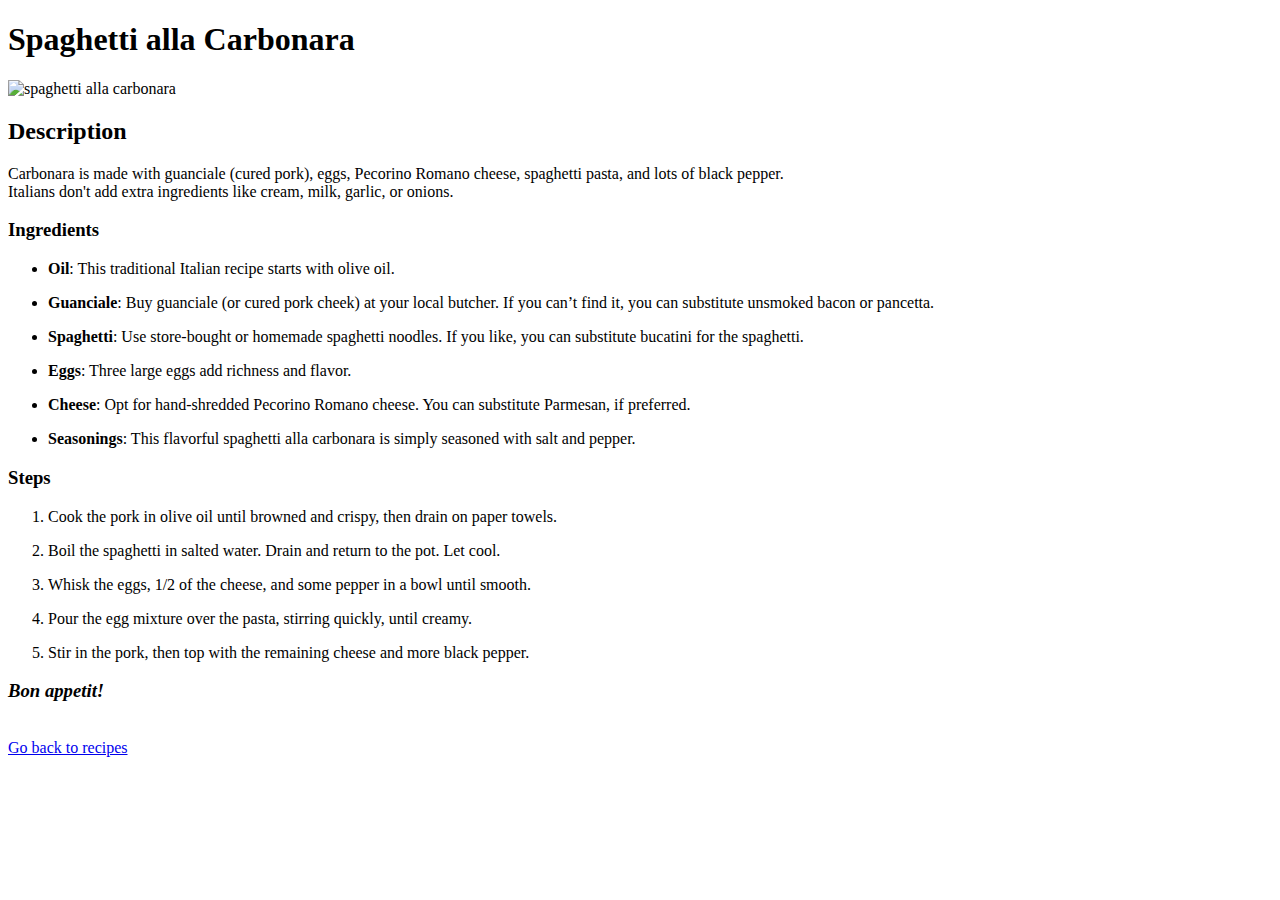
==== recipes/carbonara.html @ c2d0aec3 "Add 2 more recipes to homepage" ====
<!DOCTYPE html>
<html>
    <head>
        <meta charset="utf-8">
        <title>Spaghetti alla Carbonara Recipe</title>
    </head>

    <body>
        <h1>Spaghetti alla Carbonara</h1>
        <img src="https://www.allrecipes.com/thmb/InzCzO3OWS1inqCRU3AJhv33fhg=/750x0/filters:no_upscale():max_bytes(150000):strip_icc():format(webp)/245775-spaghetti-alla-carbonara-the-traditional-italian-recipe-DDMFS-4x3-879c32ee3cfb463582e3e6230e311029.jpg" alt="spaghetti alla carbonara" width="300" height="300">
        <h2>Description</h2>
        <p>
            Carbonara is made with guanciale (cured pork), eggs, Pecorino Romano cheese, spaghetti pasta, and lots of black pepper.<br>
            Italians don't add extra ingredients like cream, milk, garlic, or onions.
        </p>
        <h3>Ingredients</h3>
        <ul>
            <li>
                <p>
                    <strong>Oil</strong>: This traditional Italian recipe starts with olive oil.
                </p>
            </li>
            <li>
                <p>
                    <strong>Guanciale</strong>: Buy guanciale (or cured pork cheek) at your local butcher. If you can’t find it, you can substitute unsmoked bacon or pancetta.
                </p>
            </li>
            <li>
                <p>
                    <strong>Spaghetti</strong>: Use store-bought or homemade spaghetti noodles. If you like, you can substitute bucatini for the spaghetti. 
                </p>
            </li>
            <li>
                <p>
                    <strong>Eggs</strong>: Three large eggs add richness and flavor. 
                </p>
            </li>
            <li>
                <p>
                    <strong>Cheese</strong>: Opt for hand-shredded Pecorino Romano cheese. You can substitute Parmesan, if preferred.
                </p>
            </li>
            <li>
                <p>
                    <strong>Seasonings</strong>: This flavorful spaghetti alla carbonara is simply seasoned with salt and pepper. 
                </p>
            </li>
        </ul>
        <h3>Steps</h3>
        <ol>
            <li>
                <p>
                    Cook the pork in olive oil until browned and crispy, then drain on paper towels.
                </p>
            </li>
            <li>
                <p>
                    Boil the spaghetti in salted water. Drain and return to the pot. Let cool.
                </p>
            </li>
            <li>
                <p>
                    Whisk the eggs, 1/2 of the cheese, and some pepper in a bowl until smooth.
                </p>
            </li>
            <li>
                <p>
                    Pour the egg mixture over the pasta, stirring quickly, until creamy.
                </p>
            </li>
            <li>
                <p>
                    Stir in the pork, then top with the remaining cheese and more black pepper.
                </p>
            </li>
        </ol>
        <h3><em>Bon appetit!</em></h3><br>
        <a href="../index.html">Go back to recipes</a>
    </body>
</html>
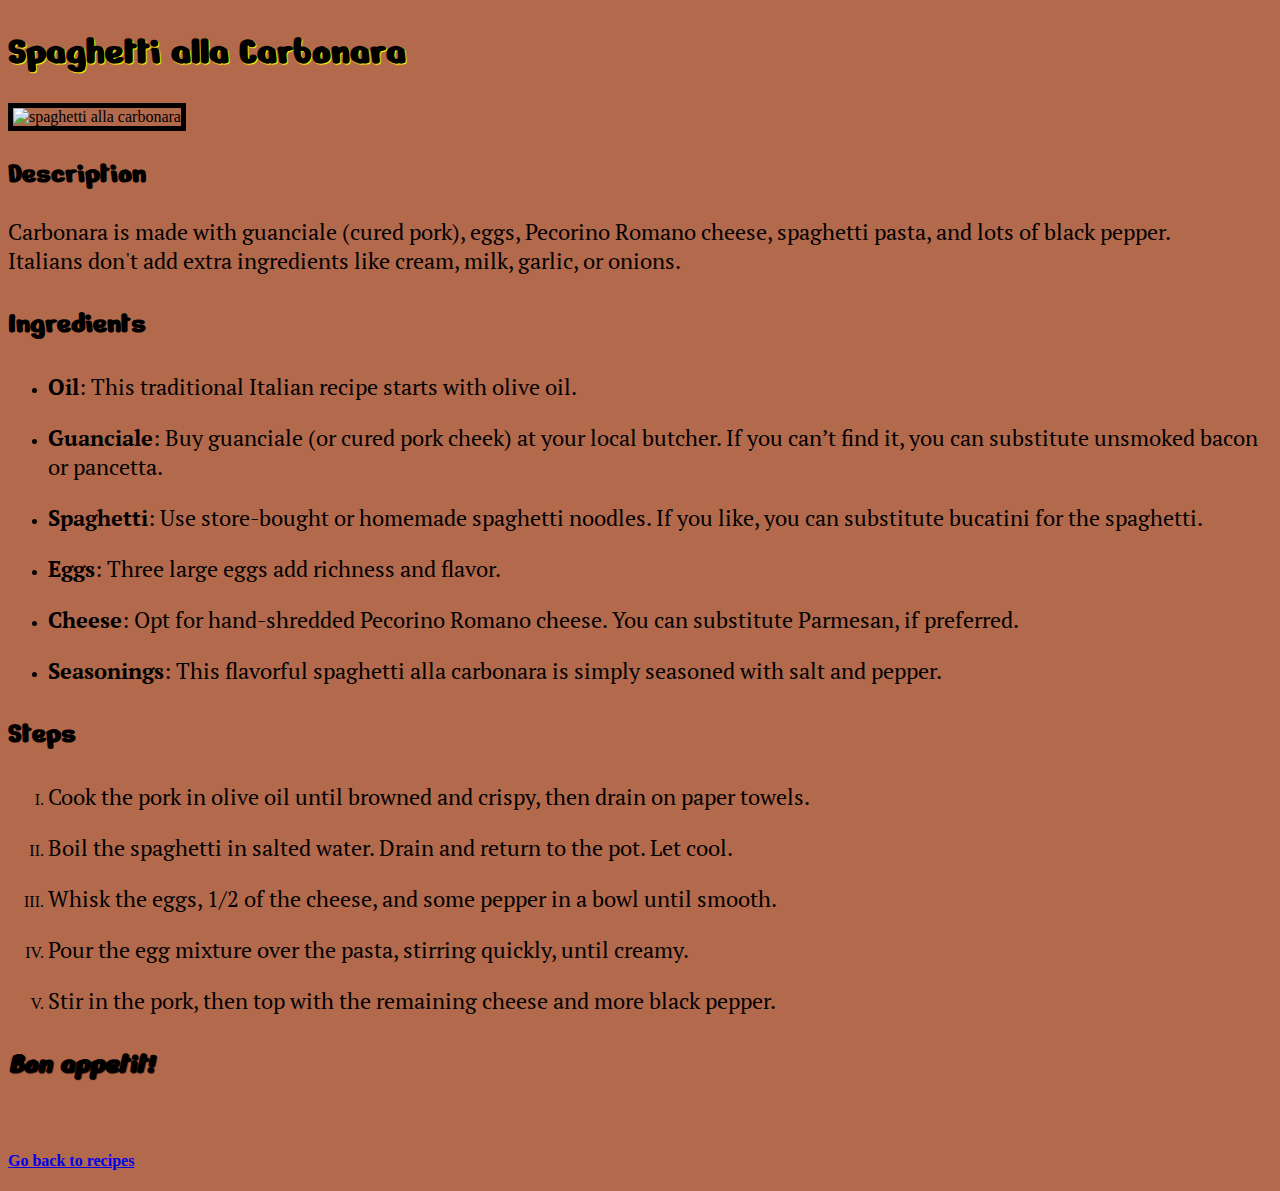
==== commit 38f5b879: "Add background and fonts to carbonara.html" ====
--- a/recipes/carbonara.html
+++ b/recipes/carbonara.html
@@ -3,6 +3,7 @@
     <head>
         <meta charset="utf-8">
         <title>Spaghetti alla Carbonara Recipe</title>
+        <link rel="stylesheet" href="./style1.css">
     </head>
 
     <body>
@@ -74,7 +75,7 @@
                 </p>
             </li>
         </ol>
-        <h3><em>Bon appetit!</em></h3><br>
-        <a href="../index.html">Go back to recipes</a>
+        <h3 class="bon"><em>Bon appetit!</em></h3><br>
+        <h4><a href="../index.html">Go back to recipes</a></h4>
     </body>
 </html>--- a/recipes/style1.css
+++ b/recipes/style1.css
@@ -0,0 +1,33 @@
+@import url('https://fonts.googleapis.com/css2?family=Nerko+One&display=swap');
+@import url('https://fonts.googleapis.com/css2?family=Nerko+One&family=PT+Serif:ital,wght@0,400;0,700;1,400;1,700&display=swap');
+
+body {
+    background: #b3694c;
+    background-size: cover;
+}
+img {
+    border: 5px solid black;
+}
+h1 {
+    font-family: "Nerko One", serif;
+    text-shadow: 1px 1px 1px yellow;
+    font-size: 40px;
+}
+
+h2,h3 {
+    font-family: "Nerko One", serif;
+    font-size: 30px;
+}
+
+p {
+    font-family:"PT Serif", serif;
+    font-size: 22px;
+}
+
+ol {
+    list-style-type:upper-roman;
+ }
+
+h3.bon {
+    text-shadow: 1px 1px 1px black;
+}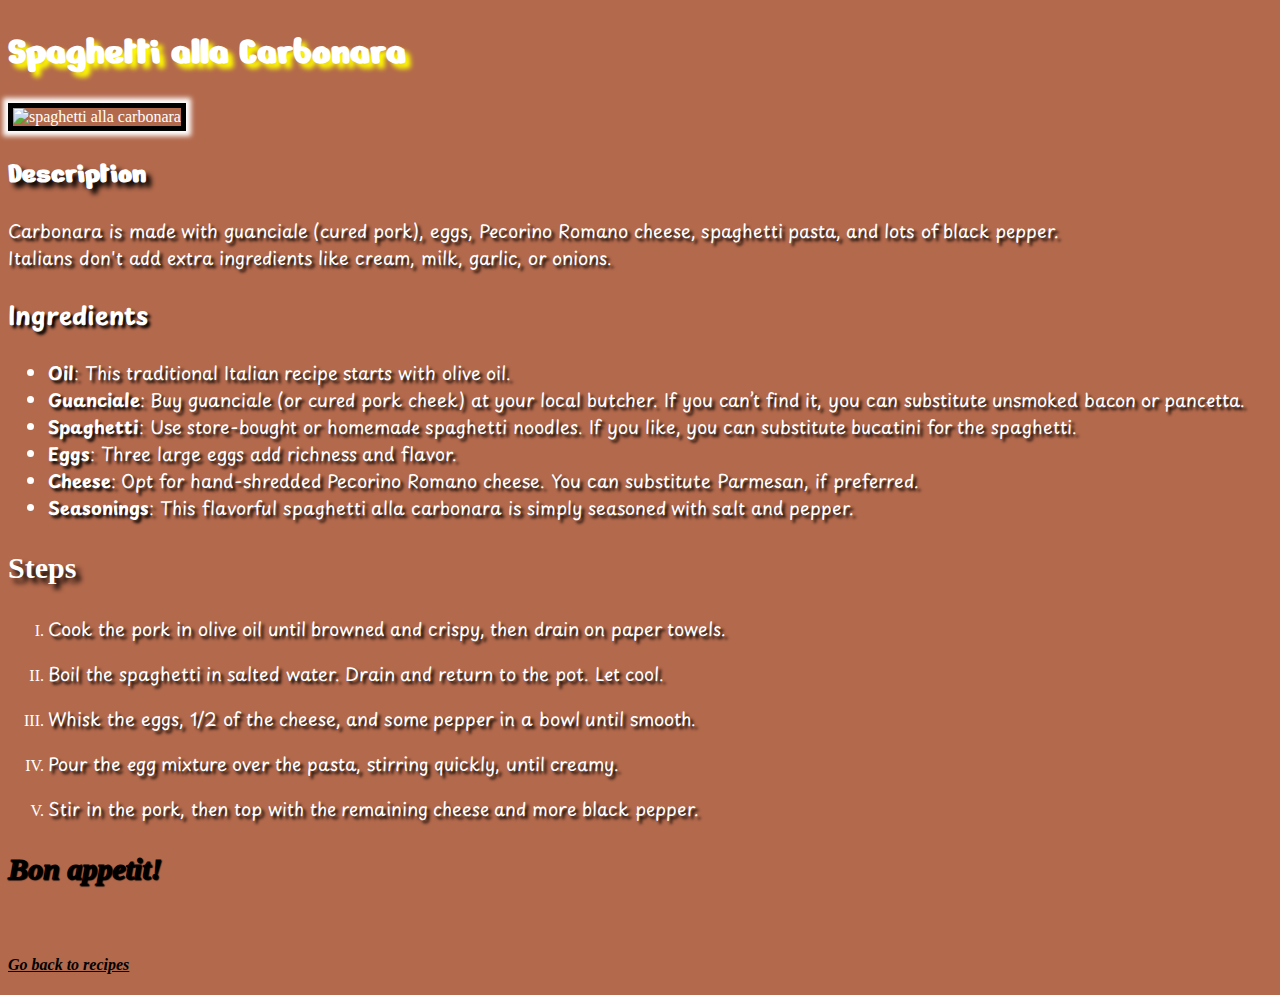
==== commit 3038645c: "Merge style1-3.css into one css file" ====
--- a/recipes/carbonara.html
+++ b/recipes/carbonara.html
@@ -3,79 +3,35 @@
     <head>
         <meta charset="utf-8">
         <title>Spaghetti alla Carbonara Recipe</title>
-        <link rel="stylesheet" href="./style1.css">
+        <link rel="stylesheet" href="./styles.css">
     </head>
 
-    <body>
-        <h1>Spaghetti alla Carbonara</h1>
-        <img src="https://www.allrecipes.com/thmb/InzCzO3OWS1inqCRU3AJhv33fhg=/750x0/filters:no_upscale():max_bytes(150000):strip_icc():format(webp)/245775-spaghetti-alla-carbonara-the-traditional-italian-recipe-DDMFS-4x3-879c32ee3cfb463582e3e6230e311029.jpg" alt="spaghetti alla carbonara" width="300" height="300">
-        <h2>Description</h2>
+    <body class="carbonara">
+        <h1 class="title spaghetti">Spaghetti alla Carbonara</h1>
+        <img class="pic" src="https://www.allrecipes.com/thmb/InzCzO3OWS1inqCRU3AJhv33fhg=/750x0/filters:no_upscale():max_bytes(150000):strip_icc():format(webp)/245775-spaghetti-alla-carbonara-the-traditional-italian-recipe-DDMFS-4x3-879c32ee3cfb463582e3e6230e311029.jpg" alt="spaghetti alla carbonara" width="300" height="300">
+        <h2 class="title-car">Description</h2>
         <p>
             Carbonara is made with guanciale (cured pork), eggs, Pecorino Romano cheese, spaghetti pasta, and lots of black pepper.<br>
             Italians don't add extra ingredients like cream, milk, garlic, or onions.
         </p>
-        <h3>Ingredients</h3>
-        <ul>
-            <li>
-                <p>
-                    <strong>Oil</strong>: This traditional Italian recipe starts with olive oil.
-                </p>
-            </li>
-            <li>
-                <p>
-                    <strong>Guanciale</strong>: Buy guanciale (or cured pork cheek) at your local butcher. If you can’t find it, you can substitute unsmoked bacon or pancetta.
-                </p>
-            </li>
-            <li>
-                <p>
-                    <strong>Spaghetti</strong>: Use store-bought or homemade spaghetti noodles. If you like, you can substitute bucatini for the spaghetti. 
-                </p>
-            </li>
-            <li>
-                <p>
-                    <strong>Eggs</strong>: Three large eggs add richness and flavor. 
-                </p>
-            </li>
-            <li>
-                <p>
-                    <strong>Cheese</strong>: Opt for hand-shredded Pecorino Romano cheese. You can substitute Parmesan, if preferred.
-                </p>
-            </li>
-            <li>
-                <p>
-                    <strong>Seasonings</strong>: This flavorful spaghetti alla carbonara is simply seasoned with salt and pepper. 
-                </p>
-            </li>
+        <h3 class="ingredients carb">Ingredients</h3>
+        <ul class="unordered pasta">
+            <li><strong>Oil</strong>: This traditional Italian recipe starts with olive oil.</li>
+            <li><strong>Guanciale</strong>: Buy guanciale (or cured pork cheek) at your local butcher. If you can’t find it, you can substitute unsmoked bacon or pancetta.</li>
+            <li><strong>Spaghetti</strong>: Use store-bought or homemade spaghetti noodles. If you like, you can substitute bucatini for the spaghetti.</li>
+            <li><strong>Eggs</strong>: Three large eggs add richness and flavor.</li>
+            <li><strong>Cheese</strong>: Opt for hand-shredded Pecorino Romano cheese. You can substitute Parmesan, if preferred.</li>
+            <li><strong>Seasonings</strong>: This flavorful spaghetti alla carbonara is simply seasoned with salt and pepper.</li>
         </ul>
-        <h3>Steps</h3>
-        <ol>
-            <li>
-                <p>
-                    Cook the pork in olive oil until browned and crispy, then drain on paper towels.
-                </p>
-            </li>
-            <li>
-                <p>
-                    Boil the spaghetti in salted water. Drain and return to the pot. Let cool.
-                </p>
-            </li>
-            <li>
-                <p>
-                    Whisk the eggs, 1/2 of the cheese, and some pepper in a bowl until smooth.
-                </p>
-            </li>
-            <li>
-                <p>
-                    Pour the egg mixture over the pasta, stirring quickly, until creamy.
-                </p>
-            </li>
-            <li>
-                <p>
-                    Stir in the pork, then top with the remaining cheese and more black pepper.
-                </p>
-            </li>
+        <h3 class="steps">Steps</h3>
+        <ol class="ordered">
+            <li><p>Cook the pork in olive oil until browned and crispy, then drain on paper towels.</p></li>
+            <li><p>Boil the spaghetti in salted water. Drain and return to the pot. Let cool.</p></li>
+            <li><p>Whisk the eggs, 1/2 of the cheese, and some pepper in a bowl until smooth.</p></li>
+            <li><p>Pour the egg mixture over the pasta, stirring quickly, until creamy.</p></li>
+            <li><p>Stir in the pork, then top with the remaining cheese and more black pepper.</p></li>
         </ol>
-        <h3 class="bon"><em>Bon appetit!</em></h3><br>
-        <h4><a href="../index.html">Go back to recipes</a></h4>
+        <h3 class="bon">Bon appetit!</h3><br>
+        <h4 ><a class="back mozzarella" href="../index.html">Go back to recipes</a></h4>
     </body>
 </html>--- a/recipes/styles.css
+++ b/recipes/styles.css
@@ -0,0 +1,115 @@
+@import url('https://fonts.googleapis.com/css2?family=Nerko+One&display=swap');
+@import url('https://fonts.googleapis.com/css2?family=Nerko+One&family=PT+Serif:ital,wght@0,400;0,700;1,400;1,700&display=swap');
+@import url('https://fonts.googleapis.com/css2?family=Kanit:ital,wght@0,100;0,200;0,300;0,400;0,500;0,600;0,700;0,800;0,900;1,100;1,200;1,300;1,400;1,500;1,600;1,700;1,800;1,900&display=swap');
+@import url('https://fonts.googleapis.com/css2?family=Playpen+Sans:wght@100..800&display=swap');
+@import url('https://fonts.googleapis.com/css2?family=EB+Garamond:ital,wght@0,400..800;1,400..800&family=Playpen+Sans:wght@100..800&display=swap');
+@import url('https://fonts.googleapis.com/css2?family=Italianno&display=swap');
+
+* {
+    color: white;
+}
+body.carbonara {
+    background: #b3694c;
+}
+
+body.salmon {
+    background: url("./images/salmon.jpg") white;
+    background-size: cover;
+}
+
+body.stirfry {
+    background: url("./images/stirfry.webp") white;
+    background-size: cover;
+}
+
+.pic {
+    border: 5px solid black;
+    box-shadow: 0 0 5px 5px white;
+}
+
+h1 {
+    font-size: 40px;
+    text-shadow: 3px 3px 3px black;
+}
+
+.title.spaghetti {
+    font-family: "Nerko One", serif;
+    text-shadow: 5px 5px 5px yellow;
+}
+
+.title.tomato {
+    font-family: "EB Garamond", serif;
+    text-shadow: 3px 3px 3px orange;
+}
+
+.title.chicken {
+    font-family: "Kanit", serif;
+}
+
+h2, .steps {
+    text-shadow: 5px 5px 5px black;
+    font-size: 30px;
+}
+
+h2.title-sal {
+    font-family: "EB Garamond", serif;
+}
+
+h2.title-sfr {
+    font-family: "Kanit", serif;
+}
+
+h2.title-car {
+    font-family: "Nerko One", serif;
+}
+
+.ingredients {
+    font-size: 25px;
+    font-family: "Nerko One", serif;
+    text-shadow: 3px 3px 3px black;
+}
+
+.ingredients.stir {
+    font-family: "Kanit", serif;
+}
+
+.ingredients.salm {
+    font-family: "EB Garamond", serif;
+}
+
+.ingredients.carb {
+    font-family: "Playpen Sans", serif;
+}
+
+.unordered {
+    font-family: "Playpen Sans", serif;
+    text-shadow: 3px 3px 3px black;
+    font-size: 18px;
+}
+
+.ordered {
+    list-style-type:upper-roman;
+}
+
+p {
+    text-shadow: 3px 3px 3px black;
+    font-size: 18px;
+    font-family: "Playpen Sans", serif;
+}
+
+.bon {
+    text-shadow: 1px 1px 1px black;
+    font-weight: 1000;
+    color: black;
+    font-style: oblique;
+    font-size: 30px;
+}
+
+.back {
+    color: black;
+    font-style: italic;
+}
+
+.back.fish {
+    color: white;
+}